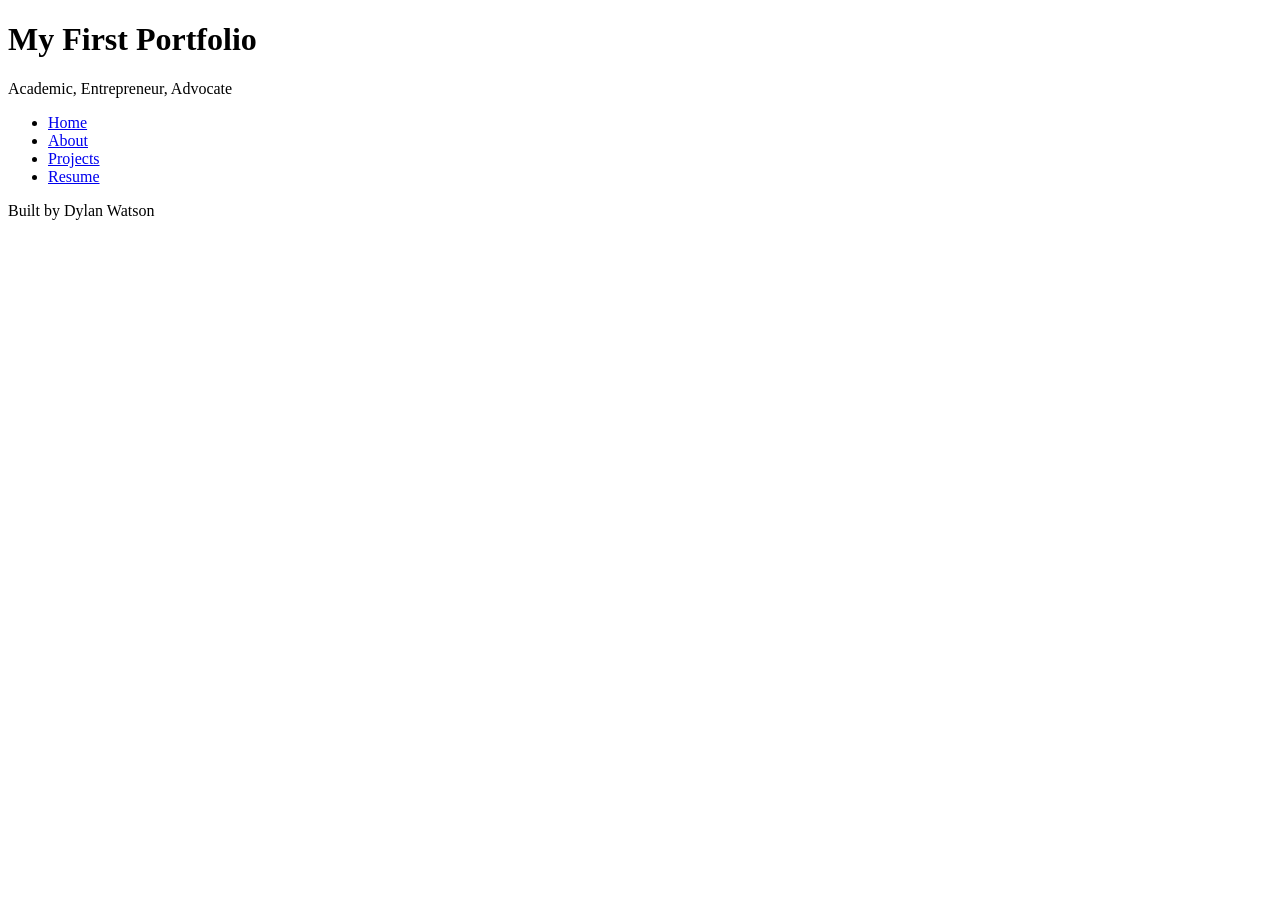
==== index.html @ 4b278c87 "HTML basics all content necessary for the code-along" ====
<!DOCTYPE html>
<html lang="en">
<head>
    <meta charset="UTF-8">
    <meta name="viewport" content="width=device-width, initial-scale=1.0">
    <title>My First Portfolio</title>
</head>
<body>
    <header>
        <h1> My First Portfolio</h1>
        <p>Academic, Entrepreneur, Advocate</p>
    </header>
    <nav>
        <ul>
            <li><a href="index.html">Home</a></li>
            <li><a href="about.html">About</a></li>
            <li><a href="projects.html">Projects</a></li>
            <li><a href="resume.html">Resume</a></li>
        </ul>
    </nav>
    <main>

    </main>
    <footer>
        <p>Built by Dylan Watson</p>
    </footer>
</body>
</html>
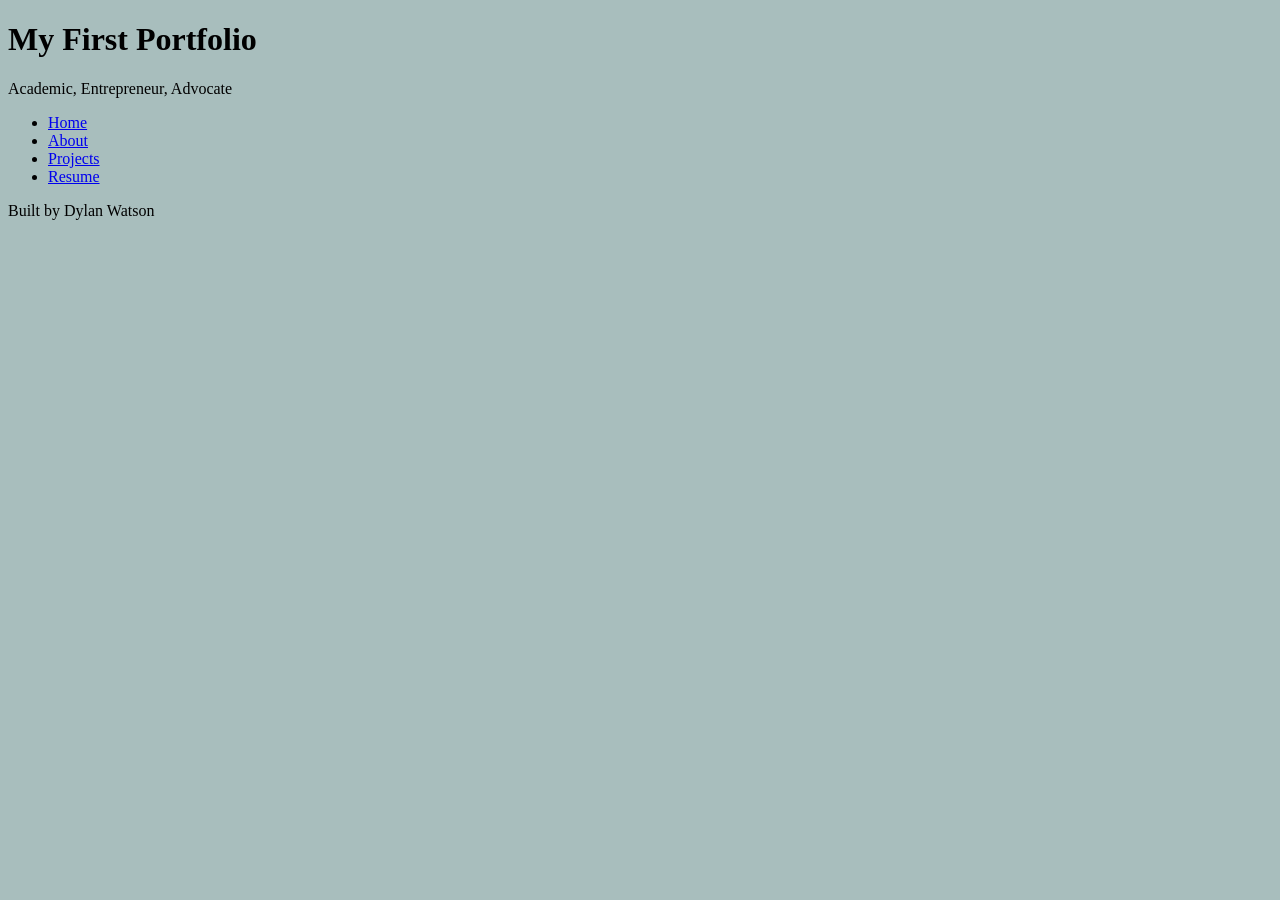
==== commit aaa7e2cd: "Final Code Along Submission" ====
--- a/index.html
+++ b/index.html
@@ -3,6 +3,7 @@
 <head>
     <meta charset="UTF-8">
     <meta name="viewport" content="width=device-width, initial-scale=1.0">
+    <link rel="stylesheet" href="styles.css">
     <title>My First Portfolio</title>
 </head>
 <body>
--- a/styles.css
+++ b/styles.css
@@ -0,0 +1,14 @@
+/* CSS by Dylan Watson */
+/* Color Palette:
+   #F2EFF5 - Off-white
+   #3F5758 - Teal
+   #A8BEBD- Light teal
+   #646767 - Gray 
+   #0E0E0F - Black
+   #2F4142 - Dark teal
+    */
+
+    /* Global (base) MOBILE FIRST */
+    body {
+        background-color:#A8BEBD;
+    }
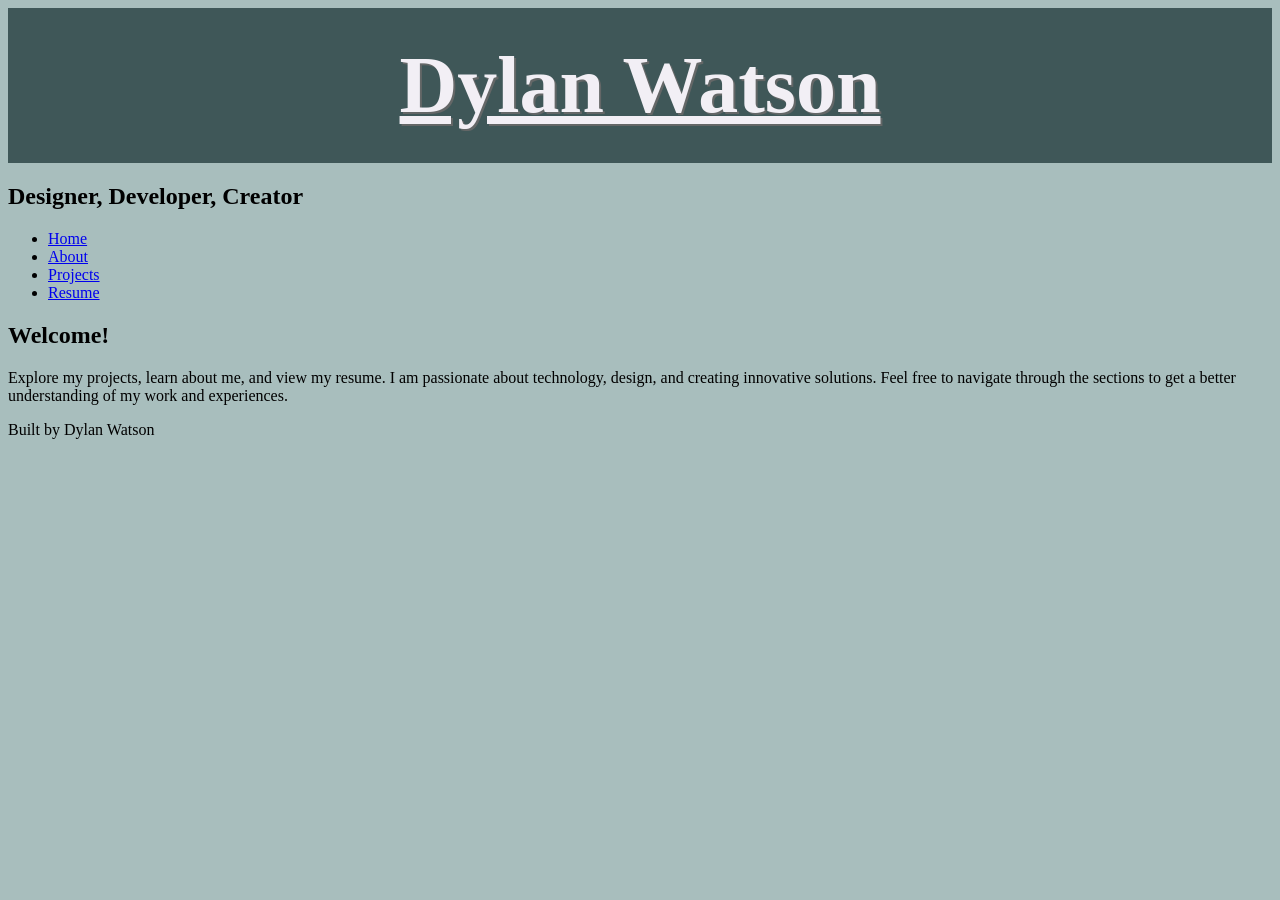
==== commit c146bd83: "HTML layout finalized" ====
--- a/index.html
+++ b/index.html
@@ -4,13 +4,13 @@
     <meta charset="UTF-8">
     <meta name="viewport" content="width=device-width, initial-scale=1.0">
     <link rel="stylesheet" href="styles.css">
-    <title>My First Portfolio</title>
+    <title>Designs by Dylan</title>
 </head>
 <body>
     <header>
-        <h1> My First Portfolio</h1>
-        <p>Academic, Entrepreneur, Advocate</p>
+        <h1>Dylan Watson</h1>
     </header>
+    <h2>Designer, Developer, Creator</h2>
     <nav>
         <ul>
             <li><a href="index.html">Home</a></li>
@@ -20,7 +20,13 @@
         </ul>
     </nav>
     <main>
-
+        <section id="welcome">
+            <h2>Welcome!</h2>
+            <p>Explore my projects, learn about me, and view my resume. 
+            I am passionate about technology, design, and creating innovative solutions. 
+            Feel free to navigate through the sections to get a better understanding of my work and experiences.</p>
+        </section>
+    
     </main>
     <footer>
         <p>Built by Dylan Watson</p>
--- a/styles.css
+++ b/styles.css
@@ -11,4 +11,19 @@
     /* Global (base) MOBILE FIRST */
     body {
         background-color:#A8BEBD;
+    }
+
+    header {
+        background-color:#3F5758;
+        color:#F2EFF5;
+        font-size:2em;
+        text-align:center;
+        padding:1em;
+        font-family: cursive;
+        text-decoration: underline;
+    }
+    h1 {
+        font-size:2.5em;
+        margin:0;
+        text-shadow: 2px 2px #646767;
     }
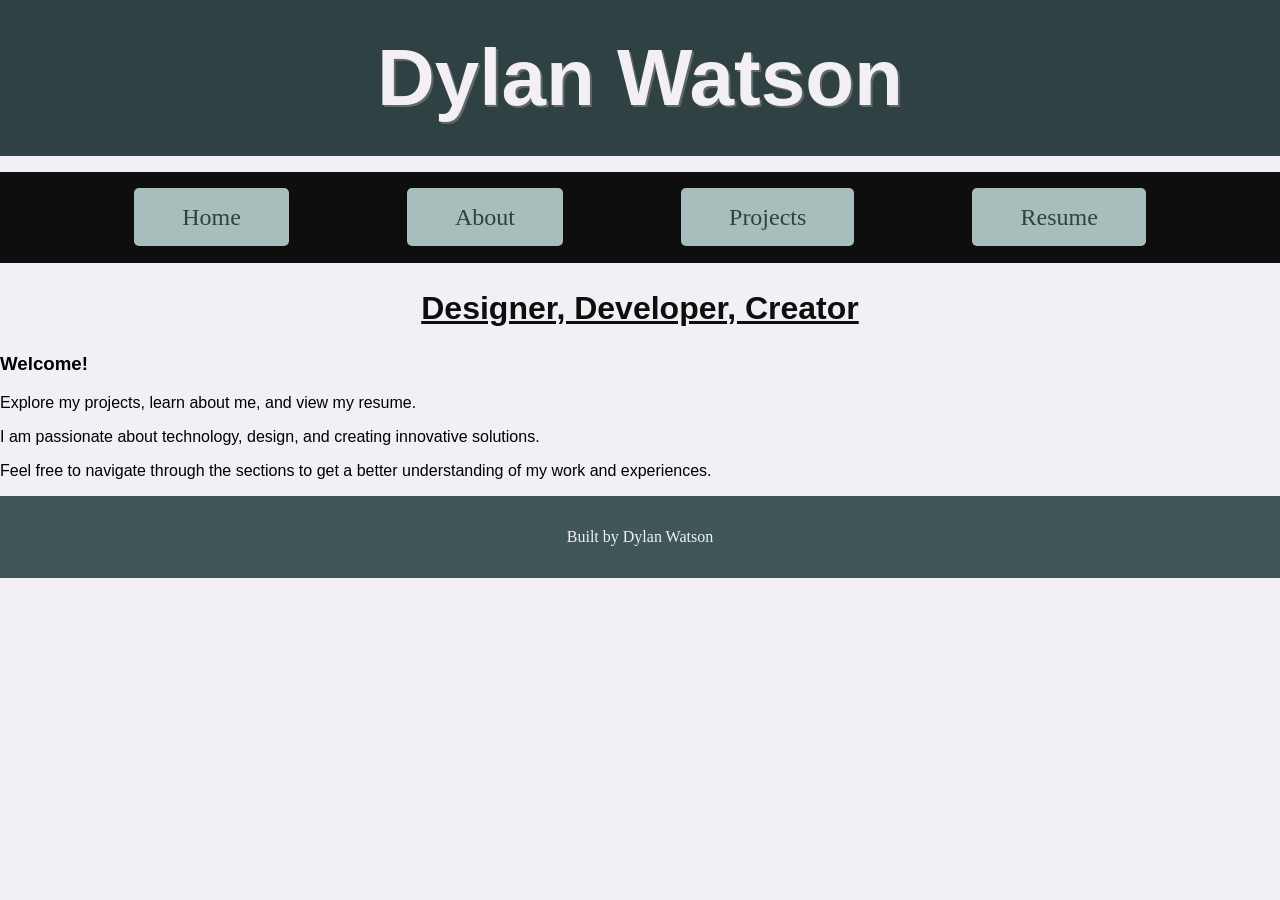
==== commit b2afc684: "CSS progress" ====
--- a/index.html
+++ b/index.html
@@ -10,7 +10,6 @@
     <header>
         <h1>Dylan Watson</h1>
     </header>
-    <h2>Designer, Developer, Creator</h2>
     <nav>
         <ul>
             <li><a href="index.html">Home</a></li>
@@ -20,11 +19,12 @@
         </ul>
     </nav>
     <main>
+        <h2>Designer, Developer, Creator</h2>
         <section id="welcome">
-            <h2>Welcome!</h2>
-            <p>Explore my projects, learn about me, and view my resume. 
-            I am passionate about technology, design, and creating innovative solutions. 
-            Feel free to navigate through the sections to get a better understanding of my work and experiences.</p>
+            <h3>Welcome!</h3>
+            <p>Explore my projects, learn about me, and view my resume.</p>
+            <p>I am passionate about technology, design, and creating innovative solutions.</p>
+            <p>Feel free to navigate through the sections to get a better understanding of my work and experiences.</p>
         </section>
     
     </main>
--- a/styles.css
+++ b/styles.css
@@ -10,20 +10,55 @@
 
     /* Global (base) MOBILE FIRST */
     body {
-        background-color:#A8BEBD;
+        background-color:#F2EFF5;
+        margin:0;
+        padding:0;
+        font-family: Arial, Helvetica, sans-serif;
     }
 
     header {
-        background-color:#3F5758;
+        background-color:#2F4142;
         color:#F2EFF5;
         font-size:2em;
         text-align:center;
         padding:1em;
-        font-family: cursive;
-        text-decoration: underline;
     }
+
     h1 {
         font-size:2.5em;
         margin:0;
         text-shadow: 2px 2px #646767;
+    }
+
+    nav ul {
+        display:flex;
+        justify-content:space-evenly;
+        list-style-type:none;
+        background-color:#0E0E0F;
+        padding:2rem;
+    }
+    nav a {
+        text-decoration:none;
+        font-family: cursive;
+        color:#2f4142;
+        background-color:#a8bebd;
+        border-radius:5px;
+        font-size:1.5rem;
+        padding:1rem 2em;
+        margin:1rem;
+    }
+
+    footer {
+        background-color:#3F5758;
+        color:#F2EFF5;
+        text-align:center;
+        padding:1em;
+        font-family: cursive;
+    }
+    
+    h2 {
+        font-size:2em;
+        text-align:center;
+        color:#0E0E0F;
+        text-decoration:underline;
     }
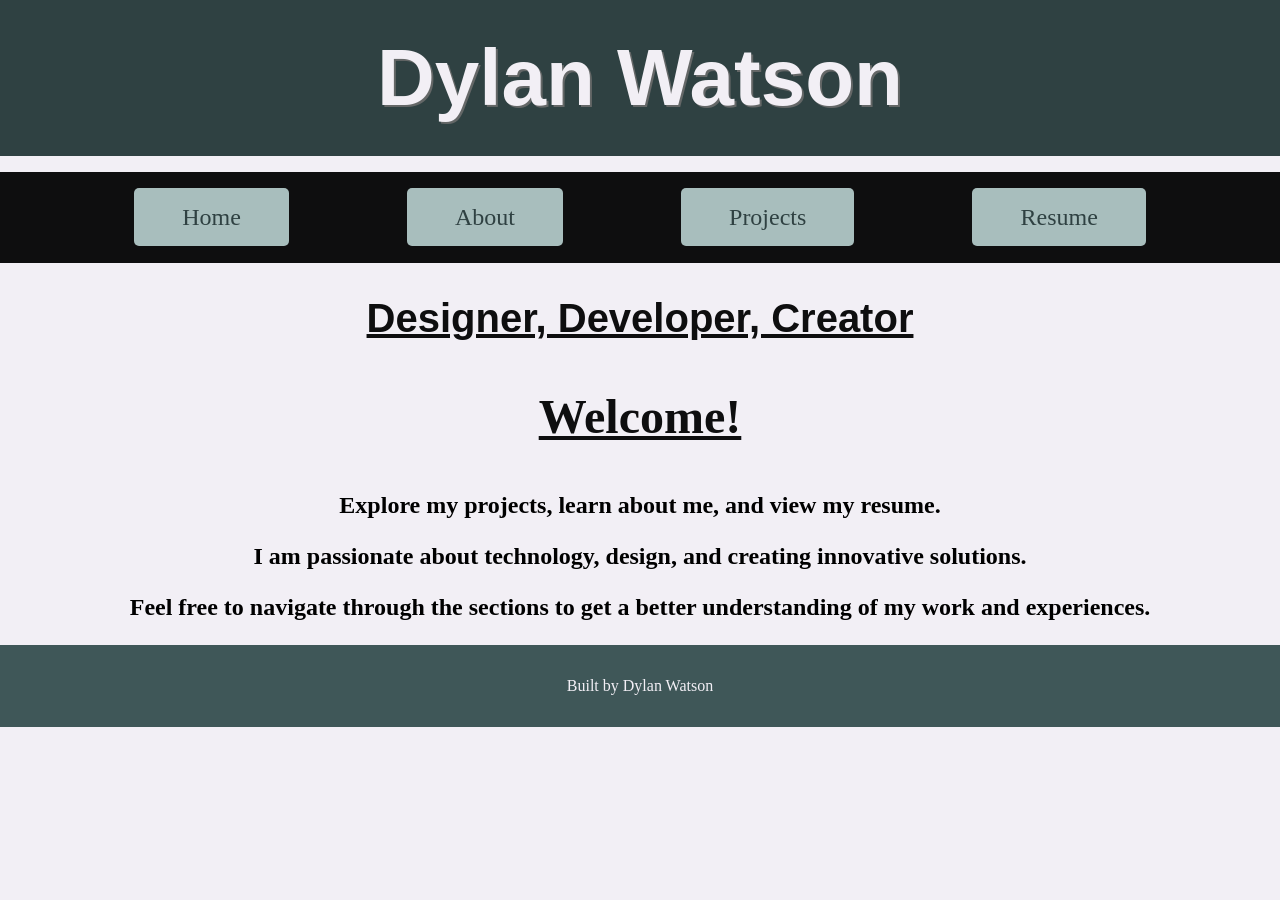
==== commit 37f42360: "CSS Finalized" ====
--- a/index.html
+++ b/index.html
@@ -22,9 +22,9 @@
         <h2>Designer, Developer, Creator</h2>
         <section id="welcome">
             <h3>Welcome!</h3>
-            <p>Explore my projects, learn about me, and view my resume.</p>
+            <p><strong>Explore my projects, learn about me, and view my resume.</p>
             <p>I am passionate about technology, design, and creating innovative solutions.</p>
-            <p>Feel free to navigate through the sections to get a better understanding of my work and experiences.</p>
+            <p>Feel free to navigate through the sections to get a better understanding of my work and experiences.</strong></p>
         </section>
     
     </main>
--- a/styles.css
+++ b/styles.css
@@ -48,6 +48,11 @@
         margin:1rem;
     }
 
+    nav a:hover{
+        background-color:#F2EFF5;
+        text-decoration-color: #0E0E0F;
+    }
+
     footer {
         background-color:#3F5758;
         color:#F2EFF5;
@@ -56,9 +61,78 @@
         font-family: cursive;
     }
     
-    h2 {
+    h2, h3 {
         font-size:2em;
         text-align:center;
         color:#0E0E0F;
         text-decoration:underline;
+    }
+
+    #welcome {
+        font-size: larger;
+        font-family: cursive;
+    }
+    
+    .resume {
+       display: flex;
+       gap: 2rem;
+       justify-content: space-around;
+       align-items: center;
+       border: 4px solid #2F4142;
+       border-radius: 25px;
+       background-color: #646767;
+       padding: 20px;
+       font-size: 1em;
+    }
+
+    .resume > section {
+        flex: 1 1 260px;
+        background-color: #a8bebd;
+        padding: 0.5rem;
+    }
+    main {
+        text-align: center;
+        font-size: 1.25rem;
+    }
+
+    #bio  {
+        border: 10px dashed #0E0E0F
+
+    }
+    .about {
+        display: flex;
+        /* children can grow/shrink equally */
+        gap: 2rem;
+        /* if you want equal columns for direct children, use:
+           .about > * { flex: 1 1 0; } */
+        gap: 2rem;
+        justify-content: center;
+        border: 10px solid #0E0E0F;
+        padding: 1rem;
+        margin: 1rem;
+    }
+
+    .projects {
+        display: flex;
+        padding: 2rem;
+        border: 5px solid #2F4142;
+        }
+
+    @media screen and (max-width: 700px) {
+        body{
+            background-color: #a8bebd;
+            grid-template-columns: auto;
+        }
+        nav ul {
+            display: grid;
+            justify-content: center;
+            gap: 3rem;   
+            padding: 2rem; 
+        }
+        .about, .projects, .resume {
+            display: grid;
+            font-size: smaller;
+        }
+
+     
     }
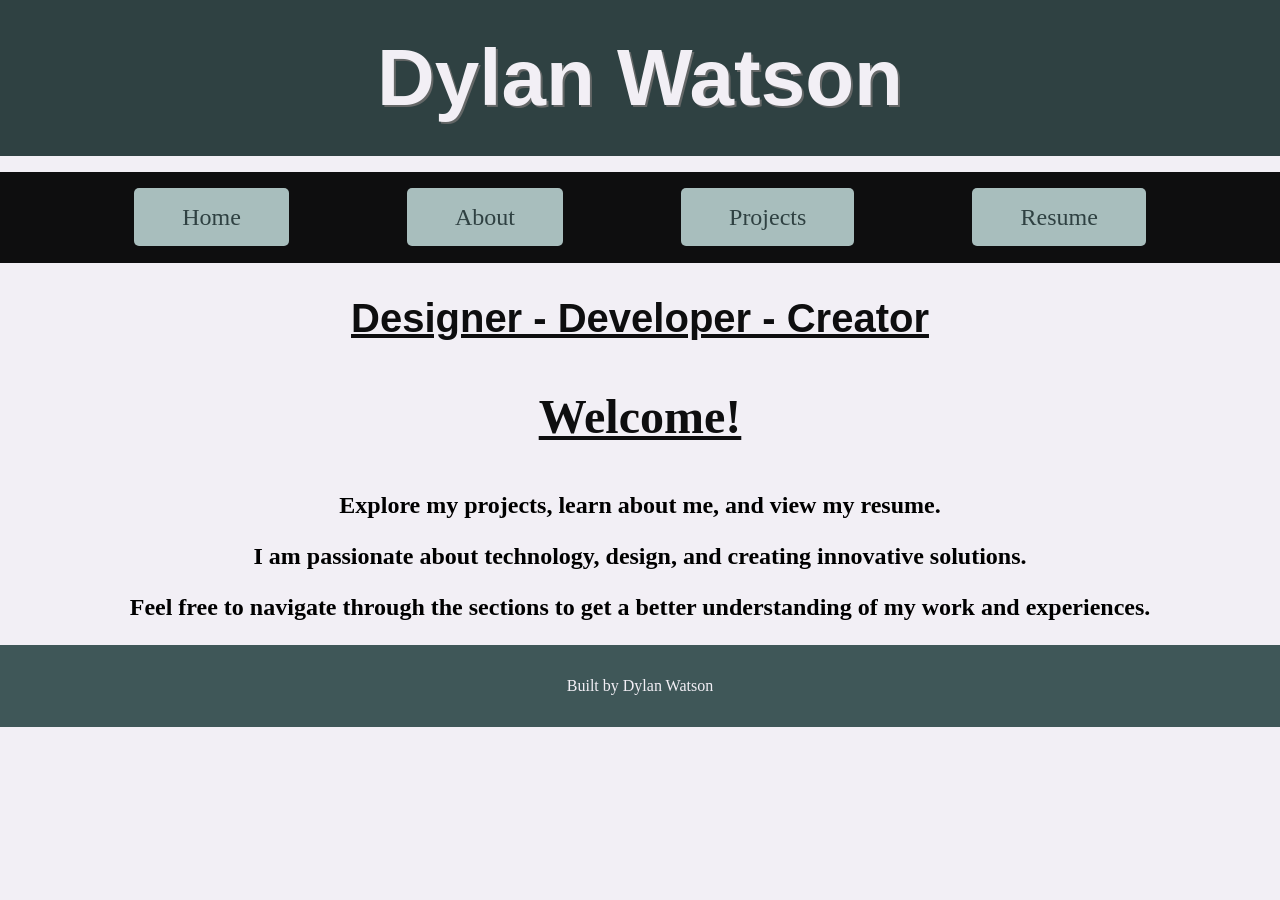
==== commit bbb61809: "Update index.html" ====
--- a/index.html
+++ b/index.html
@@ -19,7 +19,7 @@
         </ul>
     </nav>
     <main>
-        <h2>Designer, Developer, Creator</h2>
+        <h2>Designer - Developer - Creator</h2>
         <section id="welcome">
             <h3>Welcome!</h3>
             <p><strong>Explore my projects, learn about me, and view my resume.</p>
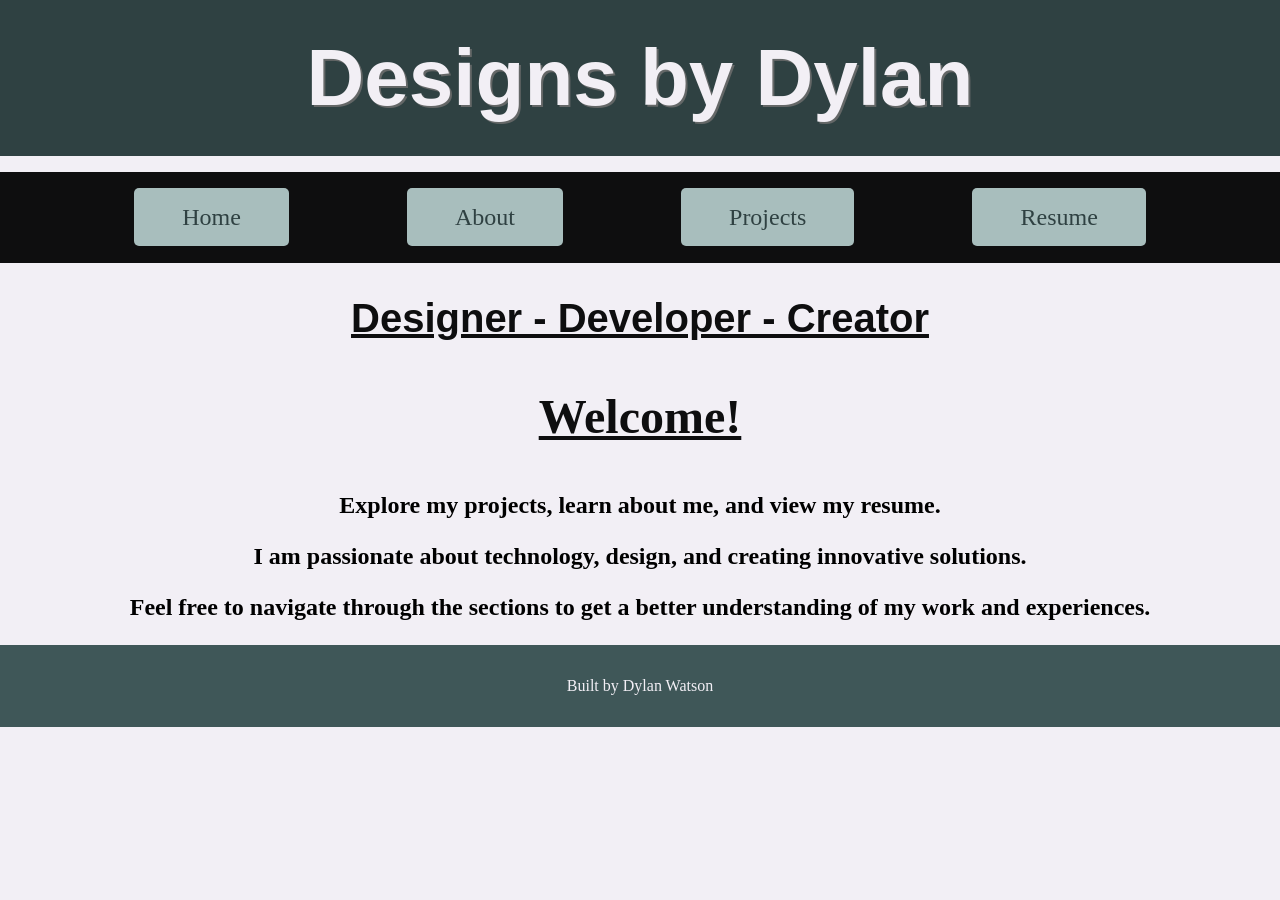
==== commit 7a0a00e2: "Final" ====
--- a/index.html
+++ b/index.html
@@ -8,7 +8,7 @@
 </head>
 <body>
     <header>
-        <h1>Dylan Watson</h1>
+        <h1>Designs by Dylan</h1>
     </header>
     <nav>
         <ul>
--- a/styles.css
+++ b/styles.css
@@ -80,7 +80,7 @@
        align-items: center;
        border: 4px solid #2F4142;
        border-radius: 25px;
-       background-color: #646767;
+       background-color: #F2EFF5;
        padding: 20px;
        font-size: 1em;
     }
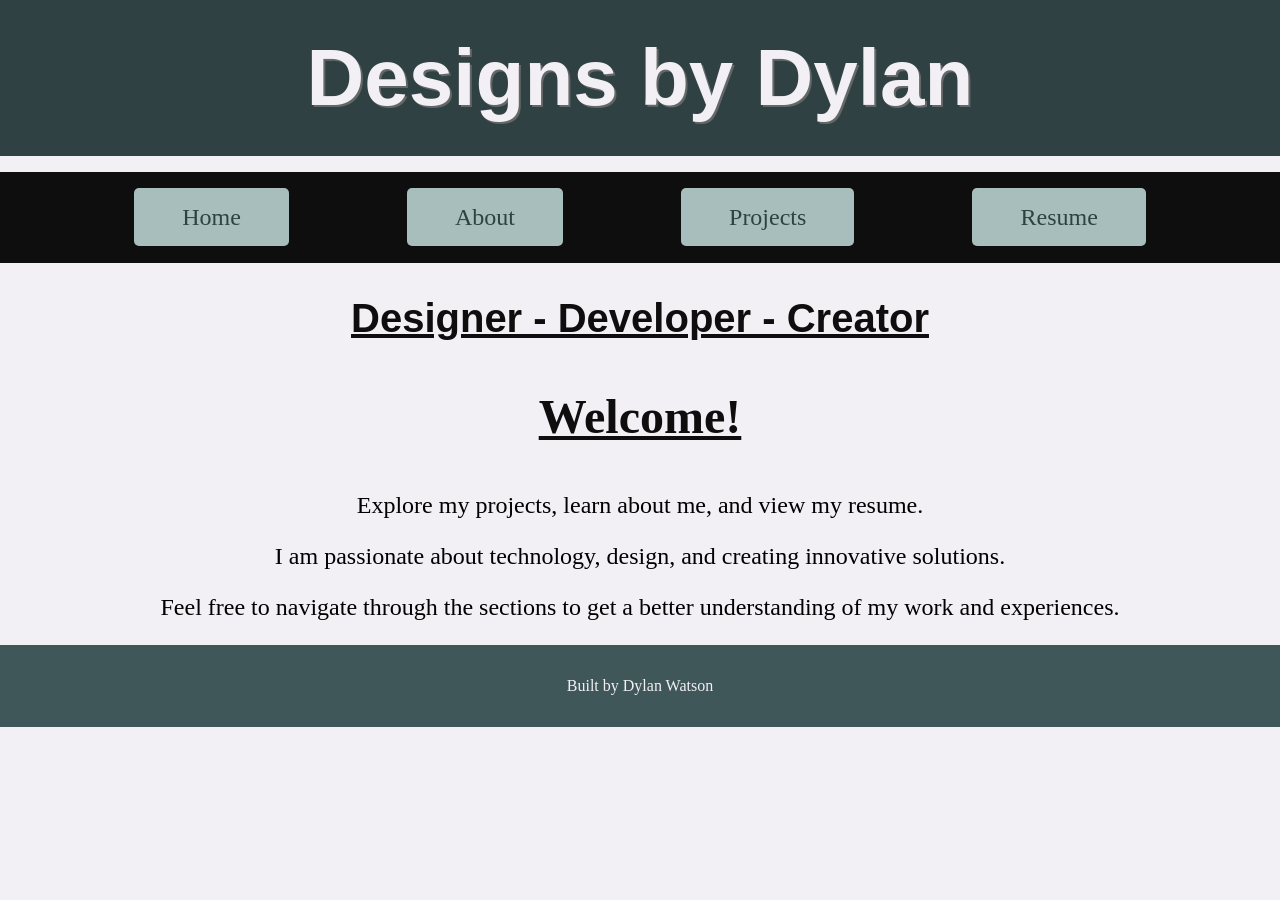
==== commit a26d7682: "index.html" ====
--- a/index.html
+++ b/index.html
@@ -22,11 +22,10 @@
         <h2>Designer - Developer - Creator</h2>
         <section id="welcome">
             <h3>Welcome!</h3>
-            <p><strong>Explore my projects, learn about me, and view my resume.</p>
+            <p>Explore my projects, learn about me, and view my resume.</p>
             <p>I am passionate about technology, design, and creating innovative solutions.</p>
-            <p>Feel free to navigate through the sections to get a better understanding of my work and experiences.</strong></p>
+            <p>Feel free to navigate through the sections to get a better understanding of my work and experiences.</p>
         </section>
-    
     </main>
     <footer>
         <p>Built by Dylan Watson</p>
